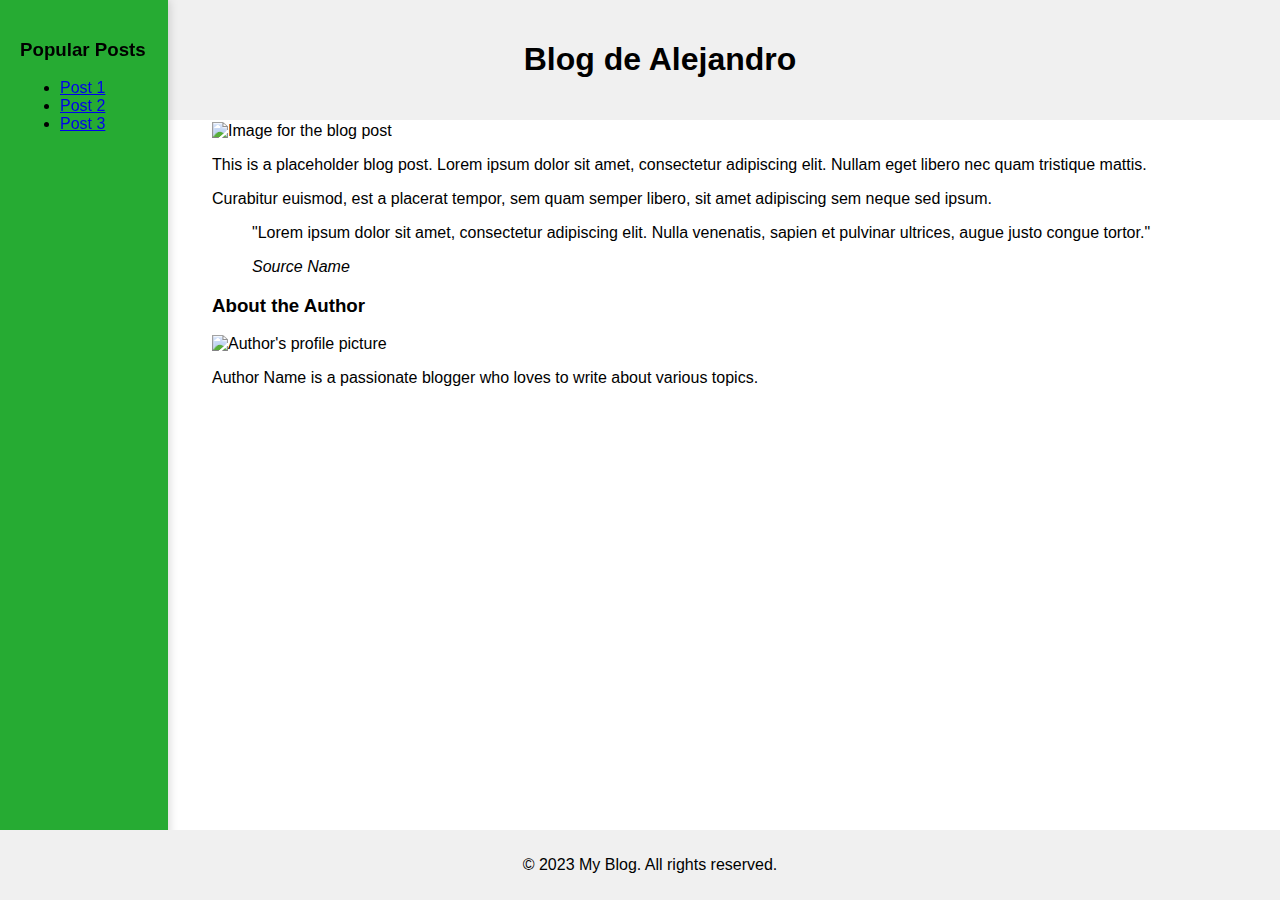
==== blogAlejandro.html @ 73beecf9 "Created basic html and css" ====
<!DOCTYPE html>
<html lang="es">
<head>
    <meta charset="UTF-8">
    <meta name="viewport" content="width=device-width, initial-scale=1.0">
    <title>My Blog</title>
    <link rel="stylesheet" href="./css/styleAlejandro.css">
</head>
<body>
    <div class="wrapper">
    <header>
        <h1>Blog de Alejandro</h1>
    </header>

    <main>
        <article>
            <h2>Blog Post Title</h2>
            <p>Published on <time datetime="2023-08-23">23 de Agosto de 2023</time> por <span>Alejandro Bustamante</span></p>
            <img src="placeholder-image.jpg" alt="Image for the blog post">
            <p>This is a placeholder blog post. Lorem ipsum dolor sit amet, consectetur adipiscing elit. Nullam eget libero nec quam tristique mattis.</p>
            <p>Curabitur euismod, est a placerat tempor, sem quam semper libero, sit amet adipiscing sem neque sed ipsum.</p>
            <blockquote>
                <p>"Lorem ipsum dolor sit amet, consectetur adipiscing elit. Nulla venenatis, sapien et pulvinar ultrices, augue justo congue tortor."</p>
                <cite>Source Name</cite>
            </blockquote>
        </article>
            <section>
                <h3>About the Author</h3>
                <img src="author-avatar.jpg" alt="Author's profile picture">
                <p>Author Name is a passionate blogger who loves to write about various topics.</p>
            </section>
    </main>

        <aside>
            <nav class="toc">
                <h3>Popular Posts</h3>
                <ul>
                    <li><a href="#">Post 1</a></li>
                    <li><a href="#">Post 2</a></li>
                    <li><a href="#">Post 3</a></li>
                </ul>
            </nav>
        </aside>
    </div>
    <footer>
        <p>&copy; 2023 My Blog. All rights reserved.</p>
    </footer>
</body>
</html>
---- css/styleAlejandro.css ----
body, html {
    margin: 0;
    padding: 0;
    font-family: Arial, sans-serif;
    height: 100%;
}

.wrapper {
    display: flex;
    min-height: 100vh;
}

header {
    background-color: #f0f0f0;
    padding: 20px;
    width: 100%;
    position: fixed;
    top: 0;
    text-align: center;
}

main {
    flex-grow: 1;
    padding: 20px;
    margin-left: 15vw; /* Adjust this value according to the width of the TOC */
    overflow-y: auto;
}

aside {
    width: 10vw; /* Width of the TOC */
    background-color: #26ab33;
    padding: 20px;
    position: fixed;
    top: 0;
    left: 0;
    bottom: 0;
    overflow-y: auto;
    box-shadow: 0px 0px 10px rgba(0, 0, 0, 0.2);
}

footer {
    text-align: center;
    padding: 10px;
    background-color: #f0f0f0;
    width: 100%;
    position: fixed;
    bottom: 0;
}
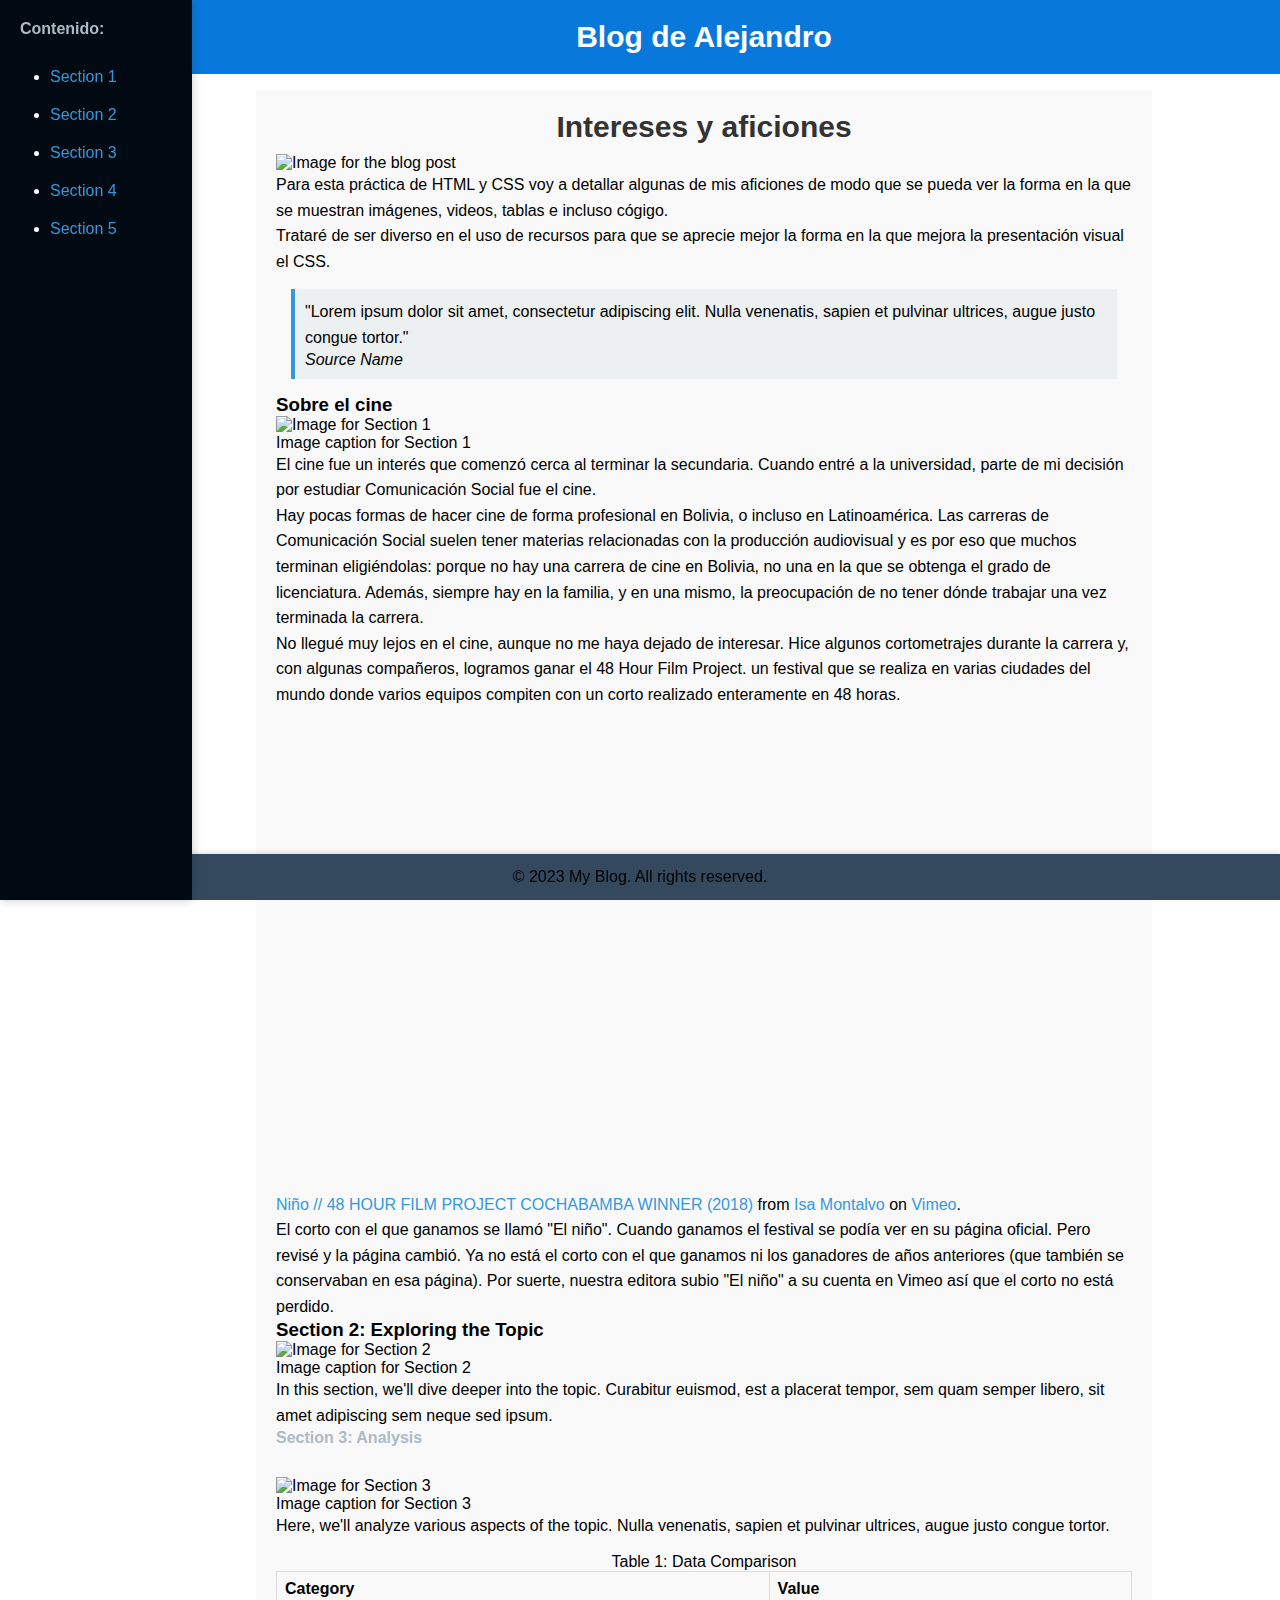
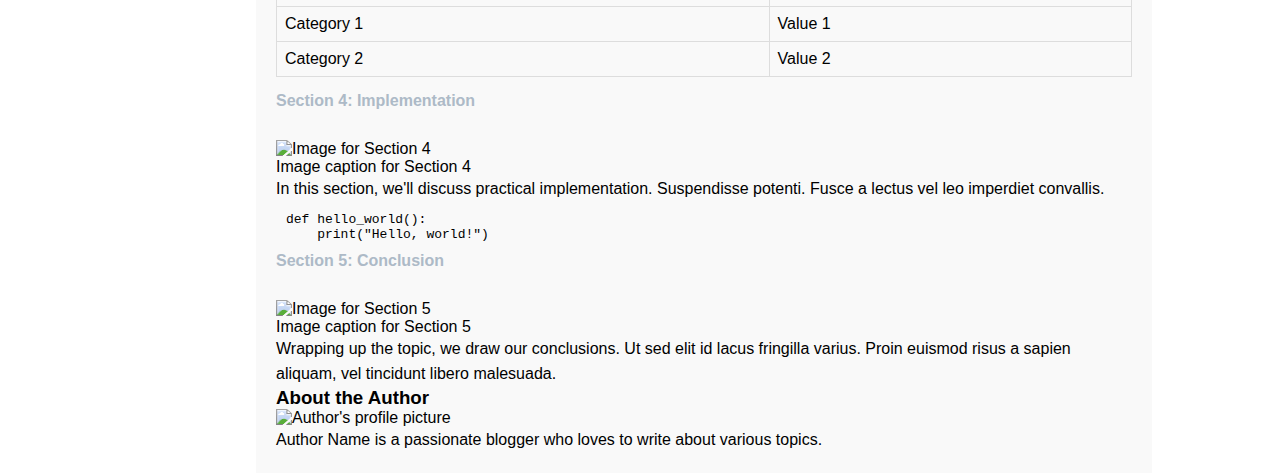
==== commit 5ae30ef0: "test" ====
--- a/blogAlejandro.html
+++ b/blogAlejandro.html
@@ -1,3 +1,4 @@
+
 <!DOCTYPE html>
 <html lang="es">
 <head>
@@ -14,33 +15,92 @@
 
     <main>
         <article>
-            <h2>Blog Post Title</h2>
-            <p>Published on <time datetime="2023-08-23">23 de Agosto de 2023</time> por <span>Alejandro Bustamante</span></p>
+            <h2>Intereses y aficiones</h2>
             <img src="placeholder-image.jpg" alt="Image for the blog post">
-            <p>This is a placeholder blog post. Lorem ipsum dolor sit amet, consectetur adipiscing elit. Nullam eget libero nec quam tristique mattis.</p>
-            <p>Curabitur euismod, est a placerat tempor, sem quam semper libero, sit amet adipiscing sem neque sed ipsum.</p>
+            <p>Para esta práctica de HTML y CSS voy a detallar algunas de mis aficiones de modo que se pueda ver la forma en la que se muestran imágenes, videos, tablas e incluso cógigo.</p>
+            <p>Trataré de ser diverso en el uso de recursos para que se aprecie mejor la forma en la que mejora la presentación visual el CSS.</p>
             <blockquote>
                 <p>"Lorem ipsum dolor sit amet, consectetur adipiscing elit. Nulla venenatis, sapien et pulvinar ultrices, augue justo congue tortor."</p>
                 <cite>Source Name</cite>
             </blockquote>
+
+        <section id="section1">
+            <h3>Sobre el cine</h3>
+            <img src="section1-image.jpg" alt="Image for Section 1">
+            <figcaption>Image caption for Section 1</figcaption>
+            <p>El cine fue un interés que comenzó cerca al terminar la secundaria. Cuando entré a la universidad, parte de mi decisión por estudiar Comunicación Social fue el cine.</p>
+            <p>Hay pocas formas de hacer cine de forma profesional en Bolivia, o incluso en Latinoamérica. Las carreras de Comunicación Social suelen tener materias relacionadas con la producción audiovisual y es por eso que muchos terminan eligiéndolas: porque no hay una carrera de cine en Bolivia, no una en la que se obtenga el grado de licenciatura. Además, siempre hay en la familia, y en una mismo, la preocupación de no tener dónde trabajar una vez terminada la carrera.</p>
+            <p>No llegué muy lejos en el cine, aunque no me haya dejado de interesar. Hice algunos cortometrajes durante la carrera y, con algunas compañeros, logramos ganar el 48 Hour Film Project. un festival que se realiza en varias ciudades del mundo donde varios equipos compiten con un corto realizado enteramente en 48 horas.</p>
+            <iframe src="https://player.vimeo.com/video/350499422?h=3324654764" width="640" height="480" frameborder="0" allow="autoplay; fullscreen; picture-in-picture" allowfullscreen></iframe>
+<p><a href="https://vimeo.com/350499422">Ni&ntilde;o // 48 HOUR FILM PROJECT COCHABAMBA WINNER (2018)</a> from <a href="https://vimeo.com/user55955762">Isa Montalvo</a> on <a href="https://vimeo.com">Vimeo</a>.</p>
+            <p>El corto con el que ganamos se llamó "El niño". Cuando ganamos el festival se podía ver en su página oficial. Pero revisé y la página cambió. Ya no está el corto con el que ganamos ni los ganadores de años anteriores (que también se conservaban en esa página). Por suerte, nuestra editora subio "El niño" a su cuenta en Vimeo así que el corto no está perdido.</p>
+        </section>
+
+        <section id="section2">
+            <h3>Section 2: Exploring the Topic</h3>
+            <img src="section2-image.jpg" alt="Image for Section 2">
+            <figcaption>Image caption for Section 2</figcaption>
+            <p>In this section, we'll dive deeper into the topic. Curabitur euismod, est a placerat tempor, sem quam semper libero, sit amet adipiscing sem neque sed ipsum.</p>
+        </section>
+
+        <section id="section3">
+            <h4>Section 3: Analysis</h4>
+            <img src="section3-image.jpg" alt="Image for Section 3">
+            <figcaption>Image caption for Section 3</figcaption>
+            <p>Here, we'll analyze various aspects of the topic. Nulla venenatis, sapien et pulvinar ultrices, augue justo congue tortor.</p>
+            <table>
+                <caption>Table 1: Data Comparison</caption>
+                <tr>
+                    <th>Category</th>
+                    <th>Value</th>
+                </tr>
+                <tr>
+                    <td>Category 1</td>
+                    <td>Value 1</td>
+                </tr>
+                <tr>
+                    <td>Category 2</td>
+                    <td>Value 2</td>
+                </tr>
+            </table>
+        </section>
+
+        <section id="section4">
+            <h4>Section 4: Implementation</h4>
+            <img src="section4-image.jpg" alt="Image for Section 4">
+            <figcaption>Image caption for Section 4</figcaption>
+            <p>In this section, we'll discuss practical implementation. Suspendisse potenti. Fusce a lectus vel leo imperdiet convallis.</p>
+            <pre><code class="language-python">def hello_world():
+    print("Hello, world!")</code></pre>
+        </section>
+
+        <section id="section5">
+            <h4>Section 5: Conclusion</h4>
+            <img src="section5-image.jpg" alt="Image for Section 5">
+            <figcaption>Image caption for Section 5</figcaption>
+            <p>Wrapping up the topic, we draw our conclusions. Ut sed elit id lacus fringilla varius. Proin euismod risus a sapien aliquam, vel tincidunt libero malesuada.</p>
+        </section>
+
+        <section id="author">
+            <h3>About the Author</h3>
+            <img src="author-avatar.jpg" alt="Author's profile picture">
+            <p>Author Name is a passionate blogger who loves to write about various topics.</p>
+        </section>
         </article>
-            <section>
-                <h3>About the Author</h3>
-                <img src="author-avatar.jpg" alt="Author's profile picture">
-                <p>Author Name is a passionate blogger who loves to write about various topics.</p>
-            </section>
     </main>
 
-        <aside>
-            <nav class="toc">
-                <h3>Popular Posts</h3>
-                <ul>
-                    <li><a href="#">Post 1</a></li>
-                    <li><a href="#">Post 2</a></li>
-                    <li><a href="#">Post 3</a></li>
-                </ul>
-            </nav>
-        </aside>
+    <aside>
+        <nav class="toc">
+            <h4>Contenido: </h4>
+            <ul>
+                <li><a href="#section1">Section 1</a></li>
+                <li><a href="#section2">Section 2</a></li>
+                <li><a href="#section3">Section 3</a></li>
+                <li><a href="#section4">Section 4</a></li>
+                <li><a href="#section5">Section 5</a></li>
+            </ul>
+        </nav>
+    </aside>
     </div>
     <footer>
         <p>&copy; 2023 My Blog. All rights reserved.</p>
--- a/css/styleAlejandro.css
+++ b/css/styleAlejandro.css
@@ -1,34 +1,53 @@
-body, html {
+/* Reset default margin and padding */
+* {
     margin: 0;
     padding: 0;
-    font-family: Arial, sans-serif;
+    box-sizing: border-box;
+}
+
+body, html {
+    font-family: 'Segoe UI', Tahoma, Geneva, Verdana, sans-serif;
     height: 100%;
 }
 
 .wrapper {
     display: flex;
     min-height: 100vh;
+    overflow: hidden; /* Prevent horizontal scrolling on the wrapper */
 }
 
+
 header {
-    background-color: #f0f0f0;
+    background-color: #0978db; 
+    margin-left: 5vw;
     padding: 20px;
     width: 100%;
     position: fixed;
     top: 0;
+    z-index: 2; /* Place above the main content */
     text-align: center;
+    font-size: 15px;
+    color: white;
 }
 
 main {
     flex-grow: 1;
     padding: 20px;
-    margin-left: 15vw; /* Adjust this value according to the width of the TOC */
-    overflow-y: auto;
+    margin-top: 10vh;
+    margin-left: 20vw;
+    margin-right: 10vw;
+    overflow-y: auto; /* Allow vertical scrolling within the main content */
+    background-color: #f9f9f9; /* Light gray background */
+    transition: margin-left 0.3s ease; /* Add smooth transition to main content shift */
 }
 
+nav.toc ul li {
+  margin-bottom: 20px;
+  margin-left: 30px;
+}
 aside {
-    width: 10vw; /* Width of the TOC */
-    background-color: #26ab33;
+    width: 15vw;
+    background-color: #010a12;
     padding: 20px;
     position: fixed;
     top: 0;
@@ -36,13 +55,100 @@
     bottom: 0;
     overflow-y: auto;
     box-shadow: 0px 0px 10px rgba(0, 0, 0, 0.2);
+    z-index: 3; /* Behind the main content */
+    color: white;
 }
+
 
 footer {
     text-align: center;
     padding: 10px;
-    background-color: #f0f0f0;
+    background-color: #34495e;
     width: 100%;
     position: fixed;
     bottom: 0;
+    color: white;
+    box-shadow: 0px -2px 4px rgba(0, 0, 0, 0.1);
 }
+
+/* ... Other styles as before ... */
+
+/* Style links */
+a {
+    color: #3498db; /* Blue link color */
+    text-decoration: none;
+    transition: color 0.3s ease;
+}
+
+a:hover {
+    color: #2980b9; /* Darker blue on hover */
+}
+
+/* Style headings */
+h2 {
+    font-size: 30px;
+    color: #333; /* Dark text color */
+    margin-bottom: 10px;
+    text-align: center;
+}
+
+h4 {
+    color: #adbac7; /* Dark text color */
+    margin-bottom: 30px;
+}
+
+/* Style paragraphs */
+p {
+    color: #555; /* Medium text color */
+    line-height: 1.6;
+}
+
+/* Style images */
+img {
+    max-width: 100%;
+    height: auto;
+}
+
+/* Style blockquote */
+blockquote {
+    background-color: #ecf0f1; /* Light gray background */
+    border-left: 4px solid #3498db; /* Blue border */
+    padding: 10px;
+    margin: 15px;
+}
+
+/* Style code block */
+pre {
+    background-color: #f9f9f9; /* Light gray background */
+    padding: 10px;
+    border-radius: 4px;
+    overflow-x: auto;
+}
+
+/* Style table */
+table {
+    width: 100%;
+    border-collapse: collapse;
+    margin: 15px 0;
+}
+
+table, th, td {
+    border: 1px solid #ddd; /* Light gray border */
+}
+
+th, td {
+    padding: 8px;
+    text-align: left;
+}
+
+/* Style videos */
+video {
+    width: 100%;
+    max-height: 400px;
+    margin: 15px 0;
+}
+
+p {
+    color: black; /* Change text color to black */
+    line-height: 1.6;
+}
